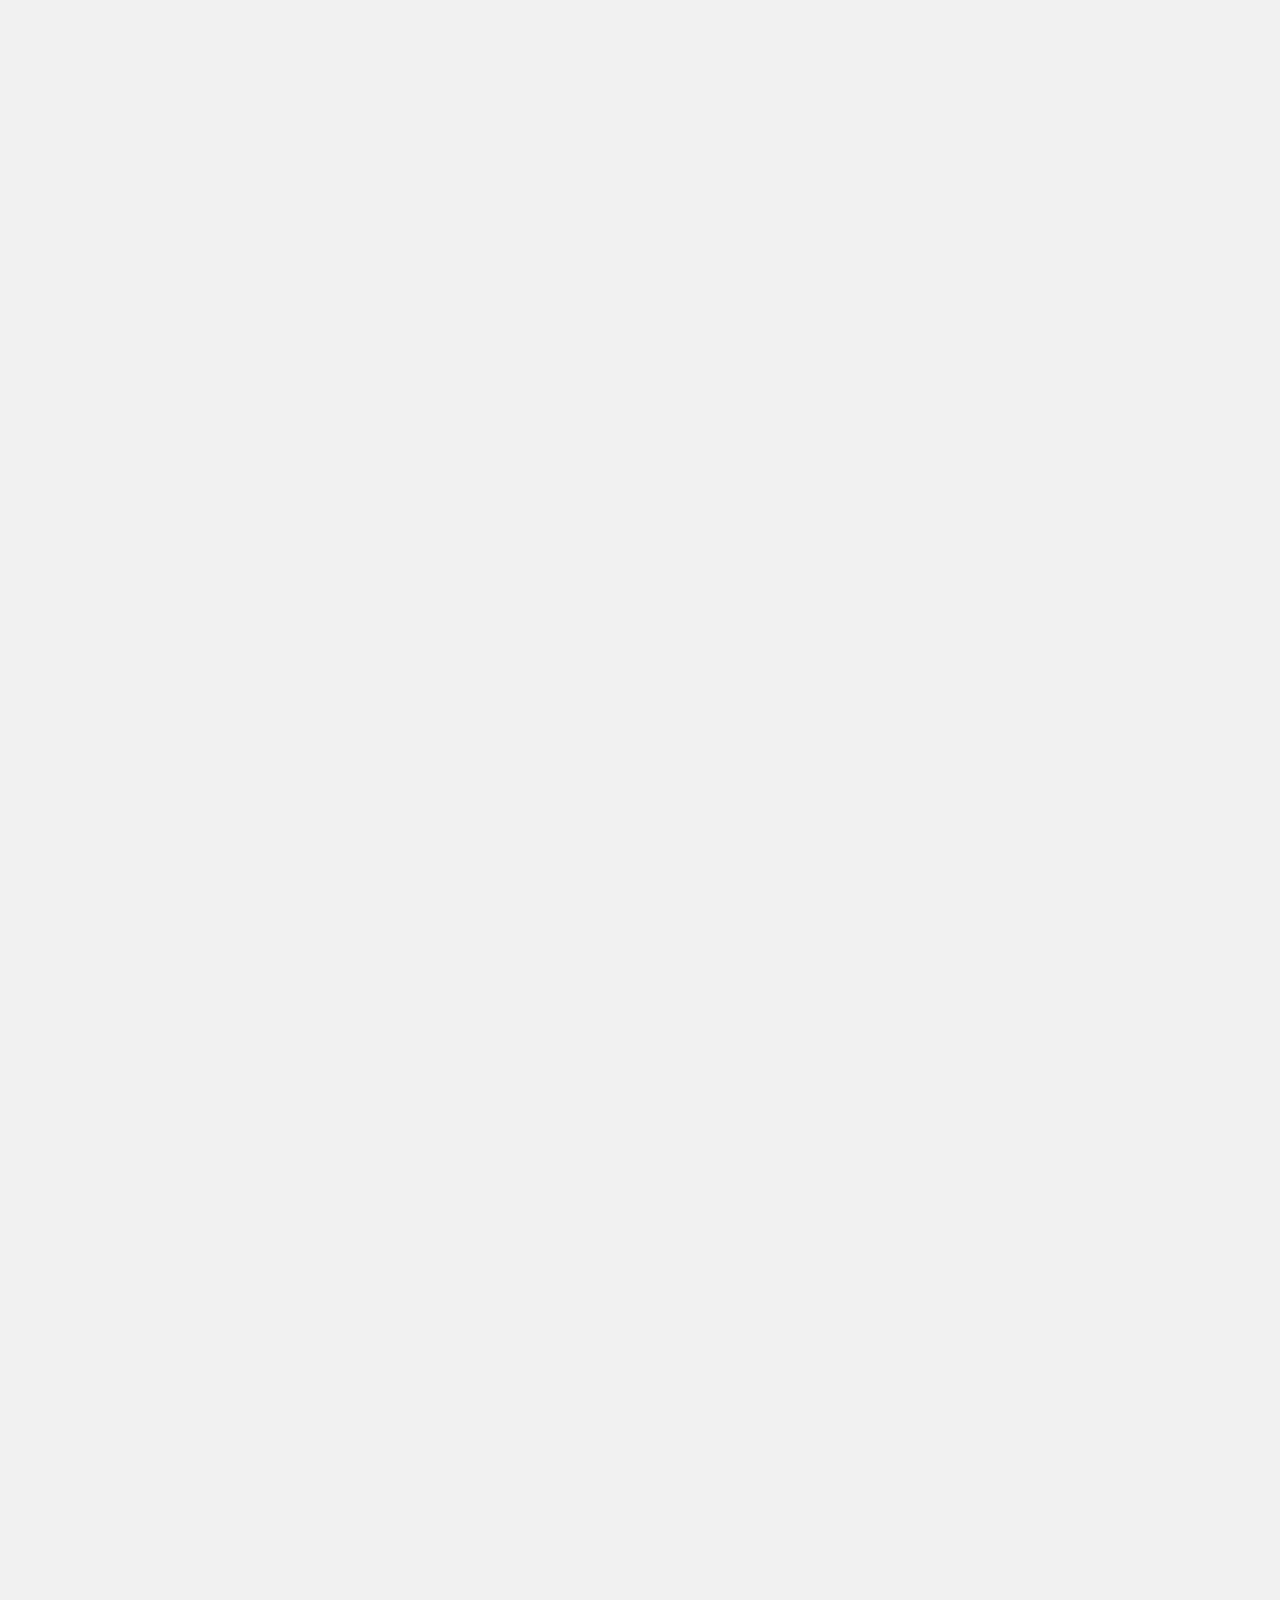
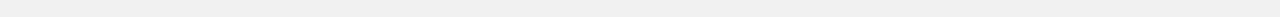
==== index.html @ 124369db "Home page almost complete" ====
<!DOCTYPE html>
<html lang="en">
<head>
    <meta charset="UTF-8">
    <meta name="viewport" content="width=device-width, initial-scale=1.0">
    <meta http-equiv="X-UA-Compatible" content="ie=edge">
    <title>Your Name | Portfolio</title>
    <link rel="stylesheet" href="https://stackpath.bootstrapcdn.com/bootstrap/4.4.1/css/bootstrap.min.css" integrity="sha384-Vkoo8x4CGsO3+Hhxv8T/Q5PaXtkKtu6ug5TOeNV6gBiFeWPGFN9MuhOf23Q9Ifjh" crossorigin="anonymous">
    <link href="https://fonts.googleapis.com/css?family=Nunito:400,700&display=swap" rel="stylesheet">
    <link rel="stylesheet" href="/css/styles.css">
</head>
<body>
    <div class="page-content">
		<!-- Navigation -->
        <nav class="navbar navbar-light navbar-expand-sm">
			<!-- Mobile Navigation Bar Toggle Button -->
            <button class="navbar-toggler" type="button" data-toggle="collapse" data-target="#navbar" aria-controls="navbar" aria-expanded="false" aria-label="Toggle navigation bar">
                <span class="navbar-toggler-icon"></span>
			</button>
			<!-- Navigation Bar Links -->
            <div class="collapse navbar-collapse text-center" id="navbar">
                <div class="navbar-nav navbar-center">
                    <a class="nav-item nav-link d-block d-sm-inline-block d-md-inline-block d-lg-inline-block active" href="index.html">Home</a>
                    <a class="nav-item nav-link d-block d-sm-inline-block d-md-inline-block d-lg-inline-block" href="#">About Me</a>
                </div>
            </div>
		</nav>
		<!-- Main Page Content -->
        <section class="text-center">
			<!-- Main Page Heading -->
			<h1 class="mt-4">Projects</h1>
			<!-- Section -->
            <section class="m-5">
				<!-- Section Heading -->
                <h2 class="mb-3">PF2</h2>
                <div class="container p-0">
                    <div class="row">
                      	<div class="col-sm-12 col-md-6 col-lg-4 py-4 py-sm-4 py-md-4 py-lg-4" data-toggle="modal" data-target="#exampleModal">
                            <div class="card border-0 rounded-sm neumorphism cursor-pointer">
								<img src="images/placeholder.png" class="card-img-top rounded-sm" alt="Image Description">
                            </div>
						</div>
						<div class="col-sm-12 col-md-6 col-lg-4 py-4 py-sm-4 py-md-4 py-lg-4" data-toggle="modal" data-target="#exampleModal">
                            <div class="card border-0 rounded-sm neumorphism cursor-pointer">
								<img src="images/placeholder.png" class="card-img-top rounded-sm" alt="Image Description">
                            </div>
						</div>
						<div class="col-sm-12 col-md-6 col-lg-4 py-4 py-sm-4 py-md-4 py-lg-4" data-toggle="modal" data-target="#exampleModal">
                            <div class="card border-0 rounded-sm neumorphism cursor-pointer">
								<img src="images/placeholder.png" class="card-img-top rounded-sm" alt="Image Description">
                            </div>
						</div>
						<div class="col-sm-12 col-md-6 col-lg-4 py-4 py-sm-4 py-md-4 py-lg-4" data-toggle="modal" data-target="#exampleModal">
                            <div class="card border-0 rounded-sm neumorphism cursor-pointer">
								<img src="images/placeholder.png" class="card-img-top rounded-sm" alt="Image Description">
                            </div>
                        </div>
                    </div>
				</div>
			</section>
			<!-- Section -->
			<section class="m-5">
				<!-- Section Heading -->
                <h2 class="mb-3">WD</h2>
                <div class="container">
                    <div class="row">
						<div class="col-sm-12 col-md-6 col-lg-4 py-4 py-sm-4 py-md-4 py-lg-4" data-toggle="modal" data-target="#exampleModal">
                            <div class="card border-0 rounded-sm neumorphism cursor-pointer">
								<img src="images/placeholder.png" class="card-img-top rounded-sm" alt="Image Description">
                            </div>
						</div>
						<div class="col-sm-12 col-md-6 col-lg-4 py-4 py-sm-4 py-md-4 py-lg-4" data-toggle="modal" data-target="#exampleModal">
                            <div class="card border-0 rounded-sm neumorphism cursor-pointer">
								<img src="images/placeholder.png" class="card-img-top rounded-sm" alt="Image Description">
                            </div>
						</div>
                    </div>
				</div>
			</section>
			<!-- Section -->
			<section class="m-5">
				<!-- Section Heading -->
                <h2 class="mb-3">AD</h2>
                <div class="container">
                    <div class="row">
						<div class="col-sm-12 col-md-6 col-lg-4 py-4 py-sm-4 py-md-4 py-lg-4" data-toggle="modal" data-target="#exampleModal">
                            <div class="card border-0 rounded-sm neumorphism cursor-pointer">
								<img src="images/placeholder.png" class="card-img-top rounded-sm" alt="Image Description">
                            </div>
						</div>
						<div class="col-sm-12 col-md-6 col-lg-4 py-4 py-sm-4 py-md-4 py-lg-4" data-toggle="modal" data-target="#exampleModal">
                            <div class="card border-0 rounded-sm neumorphism cursor-pointer">
								<img src="images/placeholder.png" class="card-img-top rounded-sm" alt="Image Description">
                            </div>
						</div>
						<div class="col-sm-12 col-md-6 col-lg-4 py-4 py-sm-4 py-md-4 py-lg-4" data-toggle="modal" data-target="#exampleModal">
                            <div class="card border-0 rounded-sm neumorphism cursor-pointer">
								<img src="images/placeholder.png" class="card-img-top rounded-sm" alt="Image Description">
                            </div>
						</div>
						<div class="col-sm-12 col-md-6 col-lg-4 py-4 py-sm-4 py-md-4 py-lg-4" data-toggle="modal" data-target="#exampleModal">
                            <div class="card border-0 rounded-sm neumorphism cursor-pointer">
								<img src="images/placeholder.png" class="card-img-top rounded-sm" alt="Image Description">
                            </div>
						</div>
						<div class="col-sm-12 col-md-6 col-lg-4 py-4 py-sm-4 py-md-4 py-lg-4" data-toggle="modal" data-target="#exampleModal">
                            <div class="card border-0 rounded-sm neumorphism cursor-pointer">
								<img src="images/placeholder.png" class="card-img-top rounded-sm" alt="Image Description">
                            </div>
                        </div>
                    </div>
				</div>
			</section>
			<!-- Modals (Overlays) -->
			<div class="modal fade" id="exampleModal" tabindex="-1" role="dialog" aria-labelledby="exampleModalLabel" aria-hidden="true">
				<div class="modal-dialog modal-xl" role="document">
				<div class="modal-content">
					<div class="modal-header">
						<h5 class="modal-title" id="exampleModalLabel">Project Name</h5>
						<button type="button" class="close" data-dismiss="modal" aria-label="Close">
							<span aria-hidden="true">&times;</span>
						</button>
					</div>
					<div class="modal-body">
						<div class="row">
							<div class="col-sm-12 col-md-12 col-lg-4 mb-3 mb-sm-3 mb-md-3 mb-lg-0">
								<img src="images/placeholder.png" class="rounded-sm project-image" alt="Image Description">
							</div>
							<div class="col-sm-12 col-md-12 col-lg-8">
								<h3 class="text-left">Title:</h3>
								<p class="text-left">Lorem ipsum dolor sit amet consectetur adipisicing elit. Earum asperiores nobis, aliquam dignissimos debitis deleniti obcaecati inventore vero, quia quaerat quis ab placeat eveniet cupiditate ex ipsum nam? Ipsum, libero.</p>
							</div>
						</div>
					</div>
				</div>
				</div>
  			</div>
        </section>
    </div>
    <script src="https://code.jquery.com/jquery-3.4.1.slim.min.js" integrity="sha384-J6qa4849blE2+poT4WnyKhv5vZF5SrPo0iEjwBvKU7imGFAV0wwj1yYfoRSJoZ+n" crossorigin="anonymous"></script>
    <script src="https://cdn.jsdelivr.net/npm/popper.js@1.16.0/dist/umd/popper.min.js" integrity="sha384-Q6E9RHvbIyZFJoft+2mJbHaEWldlvI9IOYy5n3zV9zzTtmI3UksdQRVvoxMfooAo" crossorigin="anonymous"></script>
    <script src="https://stackpath.bootstrapcdn.com/bootstrap/4.4.1/js/bootstrap.min.js" integrity="sha384-wfSDF2E50Y2D1uUdj0O3uMBJnjuUD4Ih7YwaYd1iqfktj0Uod8GCExl3Og8ifwB6" crossorigin="anonymous"></script>
    <script src="/js/loadEffect.js"></script>
</body>
</html>
---- css/styles.css ----
body {
    font-family: 'Nunito', sans-serif !important;
    background-color: rgb(241, 241, 241);
    color: #404040;
    min-width: 257px;
}

nav {
    font-weight: bold;
    text-transform: uppercase;
}

h2 {
    display: grid;
    grid-template-columns: minmax(20px, 1fr) auto minmax(20px, 1fr);
    align-items: center;
    text-align: center;
    grid-gap: 20px;
    width: 100%;
}

h2:before,
h2:after {
    content: '';
    border-top: 2px solid;
}

.neumorphism {
    box-shadow: -5px -5px 15px 0 rgba(255, 255, 255, 1),
    5px 5px 15px 0 rgba(0, 0, 0, 0.17);
    transition: all .3s ease-in-out;
}

.neumorphism:hover {
    box-shadow: -5px -5px 25px 0 rgba(255, 255, 255, 1),
    5px 5px 25px 0 rgba(0, 0, 0, 0.17);
    transform: scale(1.03)
}

.navbar-nav {
    width: 100%;
}

.navbar-nav, a{
    float: none;
    display: inline-block;
}

.page-content {
    opacity: 0;
    transition: all 1s ease-in-out;
}

.opacity-1 {
    opacity: 1;
}

.cursor-pointer {
    cursor: pointer;
}

.project-image {
    width: 100%;
    object-fit: cover;
}
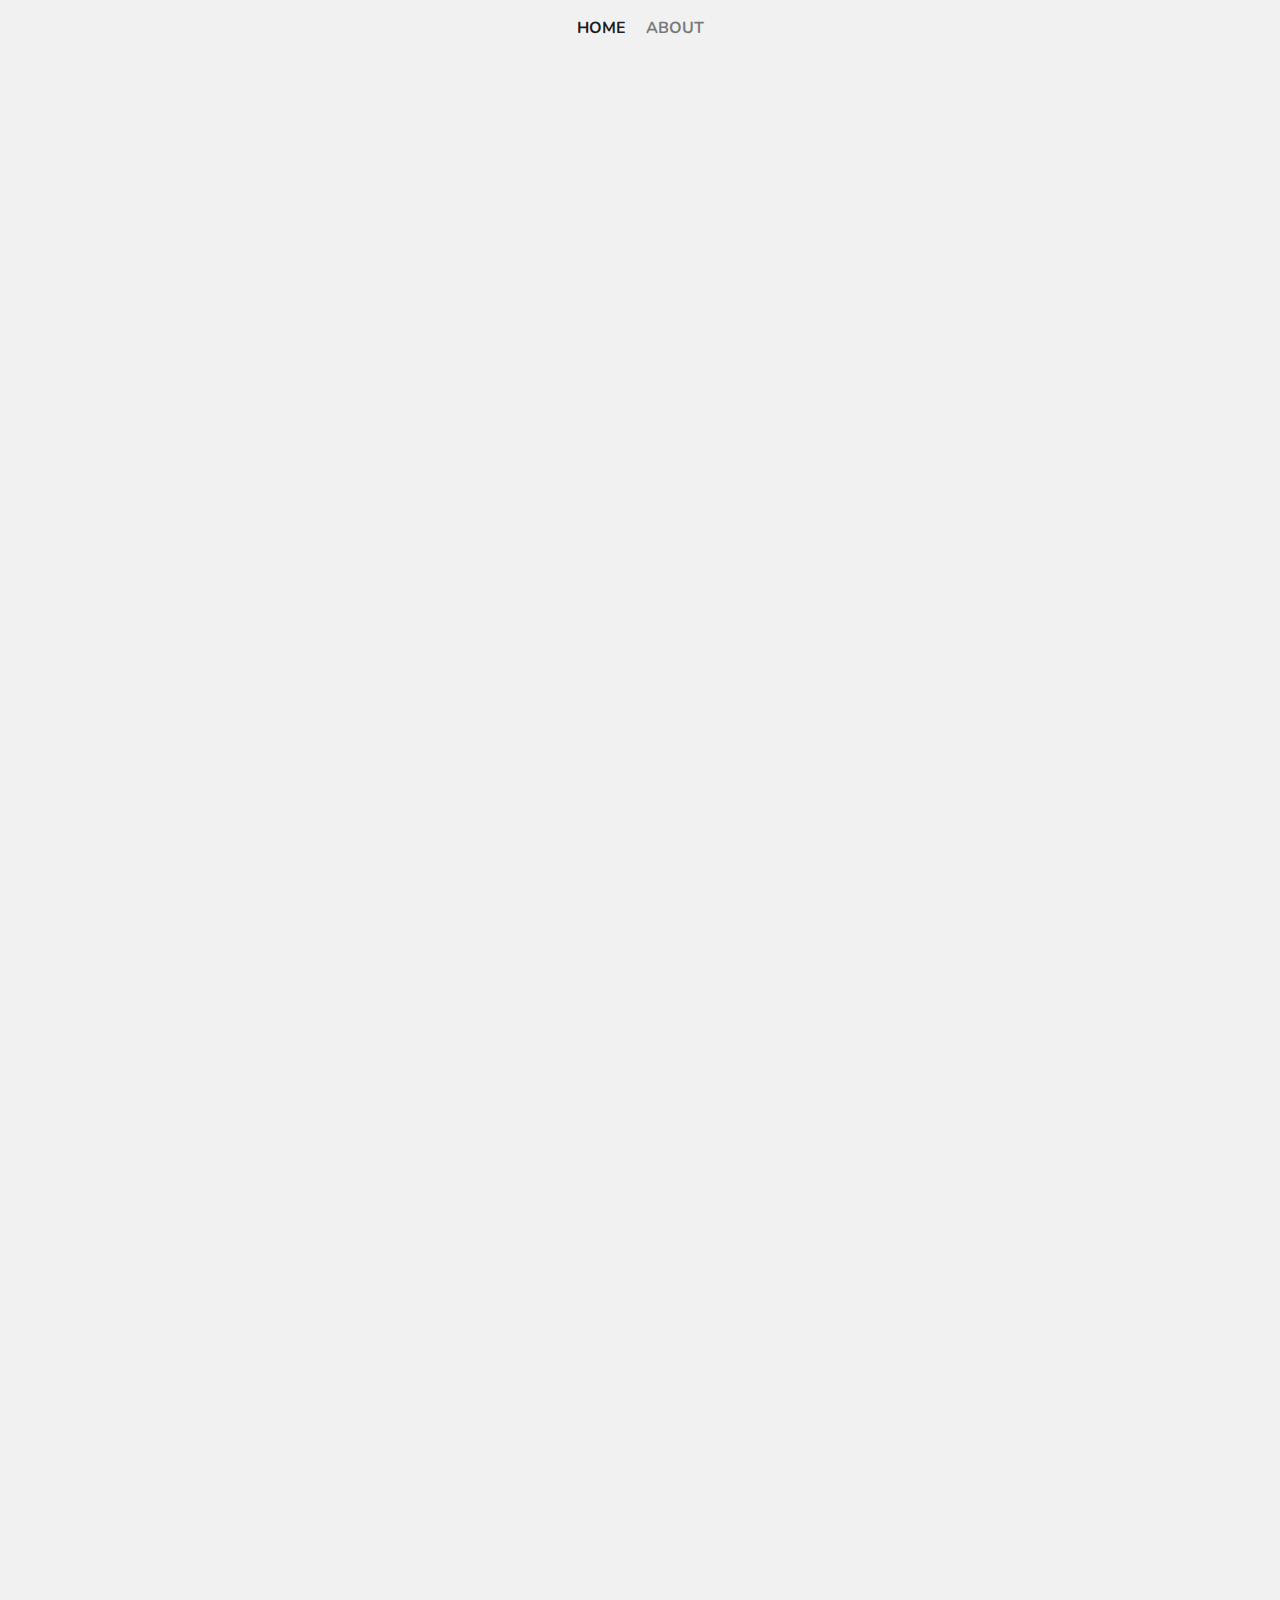
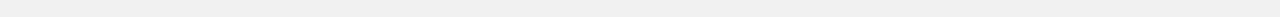
==== commit 1e08b8e9: "Everything done" ====
--- a/index.html
+++ b/index.html
@@ -10,21 +10,21 @@
     <link rel="stylesheet" href="/css/styles.css">
 </head>
 <body>
+	<!-- Navigation -->
+	<nav class="navbar navbar-light navbar-expand-sm">
+		<!-- Mobile Navigation Bar Toggle Button -->
+		<button class="navbar-toggler" type="button" data-toggle="collapse" data-target="#navbar" aria-controls="navbar" aria-expanded="false" aria-label="Toggle navigation bar">
+			<span class="navbar-toggler-icon"></span>
+		</button>
+		<!-- Navigation Bar Links -->
+		<div class="collapse navbar-collapse text-center" id="navbar">
+			<div class="navbar-nav navbar-center">
+				<a class="nav-item nav-link d-block d-sm-inline-block d-md-inline-block d-lg-inline-block active" href="index.html">Home</a>
+				<a class="nav-item nav-link d-block d-sm-inline-block d-md-inline-block d-lg-inline-block" href="about.html">About</a>
+			</div>
+		</div>
+	</nav>
     <div class="page-content">
-		<!-- Navigation -->
-        <nav class="navbar navbar-light navbar-expand-sm">
-			<!-- Mobile Navigation Bar Toggle Button -->
-            <button class="navbar-toggler" type="button" data-toggle="collapse" data-target="#navbar" aria-controls="navbar" aria-expanded="false" aria-label="Toggle navigation bar">
-                <span class="navbar-toggler-icon"></span>
-			</button>
-			<!-- Navigation Bar Links -->
-            <div class="collapse navbar-collapse text-center" id="navbar">
-                <div class="navbar-nav navbar-center">
-                    <a class="nav-item nav-link d-block d-sm-inline-block d-md-inline-block d-lg-inline-block active" href="index.html">Home</a>
-                    <a class="nav-item nav-link d-block d-sm-inline-block d-md-inline-block d-lg-inline-block" href="#">About Me</a>
-                </div>
-            </div>
-		</nav>
 		<!-- Main Page Content -->
         <section class="text-center">
 			<!-- Main Page Heading -->
@@ -113,7 +113,7 @@
 			</section>
 			<!-- Modals (Overlays) -->
 			<div class="modal fade" id="exampleModal" tabindex="-1" role="dialog" aria-labelledby="exampleModalLabel" aria-hidden="true">
-				<div class="modal-dialog modal-xl" role="document">
+				<div class="modal-dialog modal-xl modal-dialog-centered" role="document">
 				<div class="modal-content">
 					<div class="modal-header">
 						<h5 class="modal-title" id="exampleModalLabel">Project Name</h5>
--- a/css/styles.css
+++ b/css/styles.css
@@ -64,3 +64,6 @@
     object-fit: cover;
 }
 
+.social-link {
+    fill: #404040;
+}